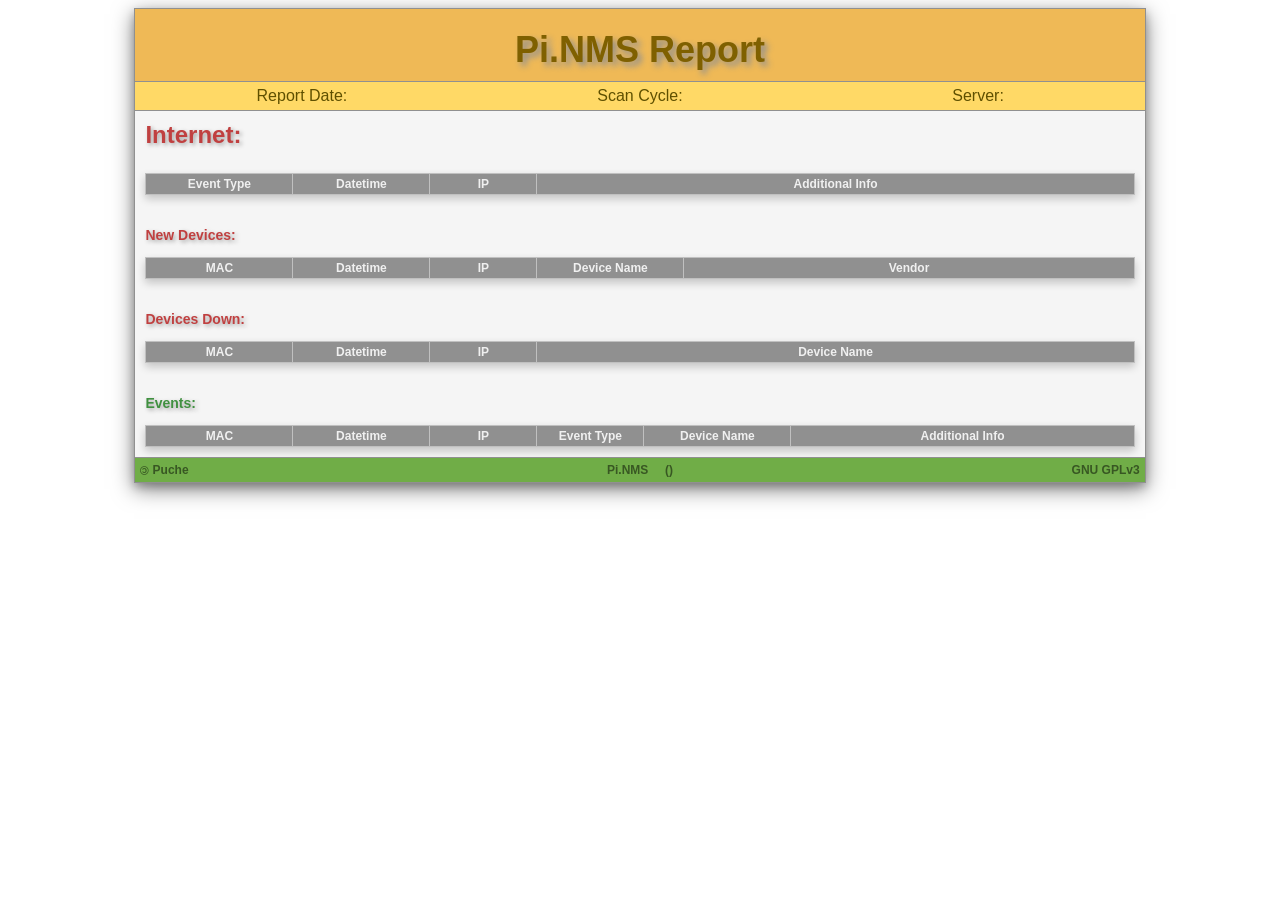
==== back/report_template.html @ 46214a7e "chore: rebrand remaining visible output" ====
<!-- ---------------------------------------------------------------------------
#  Pi.NMS
#  Open Source Network Guard / WIFI & LAN intrusion detector 
#
#  repot_template.html - Back module. Template to email reporting in HTML format
#-------------------------------------------------------------------------------
#  Puche 2021        pi.alert.application@gmail.com        GNU GPLv3
#--------------------------------------------------------------------------- -->

<html>

<head>
</head>

<body>
    <font face=sans-serif>
    <table align=center width=80% border=1 bordercolor=#909090 cellpadding=0 cellspacing=0 style="border-collapse: collapse; box-shadow: 0 4px 8px 0 rgba(0, 0, 0, 0.2), 0 6px 20px 0 rgba(0, 0, 0, 0.5)">
        <tr>
        <td bgcolor=#EFB956  align=center style="padding: 20px 10px 10px 10px; font-size: 36px; font-weight: bold; color:#7F6000; text-shadow: 4px 4px 6px #909090">
            Pi.NMS Report
        </td>
        </tr>

        <tr>
        <td>
            <table width=100% border=0 bgcolor=#FFD966 cellpadding=5px cellspacing=0 style="border-collapse: collapse; font-size: 16px; text-align:center; color:#5F5000">
            <tr>
                <td width=33%> Report Date: <b><REPORT_DATE></b> </td>
                <td width=34%> Scan Cycle: <b><SCAN_CYCLE></b> </td>
                <td width=33%> Server: <b><SERVER_NAME></b> </td>
            </tr>
            </table>
        </td>
        </tr>

        <tr>
        <td bgcolor=#F5F5F5 height=200 valign=top style="padding: 10px">
            <SECTION_INTERNET>
            <p style="font-size: 24px; font-weight: bold; color:#C04040; text-shadow: 2px 2px 4px #A0A0A0"> Internet: </p> 

            <table width=100% border=1 bordercolor=#C0C0C0 cellpadding=3px cellspacing=0 style="border-collapse: collapse; font-size: 12px; color:#707070; box-shadow: 0 4px 8px 0 rgba(0, 0, 0, 0.2)">
                <tr bgcolor=#909090 style="color:#F0F0F0">
                    <th width=140> Event Type </th>
                    <th width=130> Datetime </th>
                    <th width=100> IP </th>
                    <th> Additional Info </th>
                </tr>

                <TABLE_INTERNET>
            </table>

            <br>
            </SECTION_INTERNET>

            <SECTION_NEW_DEVICES>
            <p style="font-size: 14px; font-weight: bold; color:#C04040; text-shadow: 2px 2px 4px #A0A0A0"> New Devices: </p> 

            <table width=100% border=1 bordercolor=#C0C0C0 cellpadding=3px cellspacing=0 style="border-collapse: collapse; font-size: 12px; color:#707070; box-shadow: 0 4px 8px 0 rgba(0, 0, 0, 0.2)">
                <tr bgcolor=#909090 style="color:#F0F0F0">
                    <th width=140> MAC </th>
                    <th width=130> Datetime </th>
                    <th width=100> IP </th>
                    <th width=140> Device Name </th>
                    <th> Vendor </th>
                </tr>

                <TABLE_NEW_DEVICES>
            </table>

            <br>
            </SECTION_NEW_DEVICES>

            <SECTION_DEVICES_DOWN>
            <p style="font-size: 14px; font-weight: bold; color:#C04040; text-shadow: 2px 2px 4px #A0A0A0"> Devices Down: </p> 

            <table width=100% border=1 bordercolor=#C0C0C0 cellpadding=3px cellspacing=0 style="border-collapse: collapse; font-size: 12px; color:#707070; box-shadow: 0 4px 8px 0 rgba(0, 0, 0, 0.2)">
                <tr bgcolor=#909090 style="color:#F0F0F0">
                    <th width=140> MAC </th>
                    <th width=130> Datetime </th>
                    <th width=100> IP </th>
                    <th> Device Name </th>
                </tr>

                <TABLE_DEVICES_DOWN>
            </table>

            <br>
            </SECTION_DEVICES_DOWN>

            <SECTION_EVENTS>
            <p style="font-size: 14px; font-weight: bold; color:#409040; text-shadow: 2px 2px 4px #A0A0A0"> Events: </p> 

            <table width=100% border=1 bordercolor=#C0C0C0 cellpadding=3px cellspacing=0 style="border-collapse: collapse; font-size: 12px; color:#707070; box-shadow: 0 4px 8px 0 rgba(0, 0, 0, 0.2)">
                <tr bgcolor=#909090 style="color:#F0F0F0">
                    <th width=140> MAC </th>
                    <th width=130> Datetime </th>
                    <th width=100> IP </th>
                    <th width=100> Event Type </th>
                    <th width=140> Device Name </th>
                    <th> Additional Info </th>
                </tr>

                <TABLE_EVENTS>
            </table>
            </SECTION_EVENTS>
        </td>
        </tr>
        
        <tr>
        <td>
            <table width=100% border=0 bgcolor=#70AD47 cellpadding=5px cellspacing=0 style="border-collapse: collapse; font-size: 12px; font-weight: bold; color:#385723">
               <tr>
                    <td width=25% style="text-align:Left"> <span style="display:inline-block; transform: rotate(180deg)">&copy;</span> <PIALERT_YEAR> Puche</td>
                    <td width=50% style="text-align:center"> Pi.NMS <PIALERT_VERSION> &nbsp; &nbsp; (<PIALERT_VERSION_DATE>)  </td>
                    <td width=25% style="text-align:right"> GNU GPLv3</td>
                </tr>
            </table>
        </td>
        </tr>
    </table>
    </font>
</body>
</html>
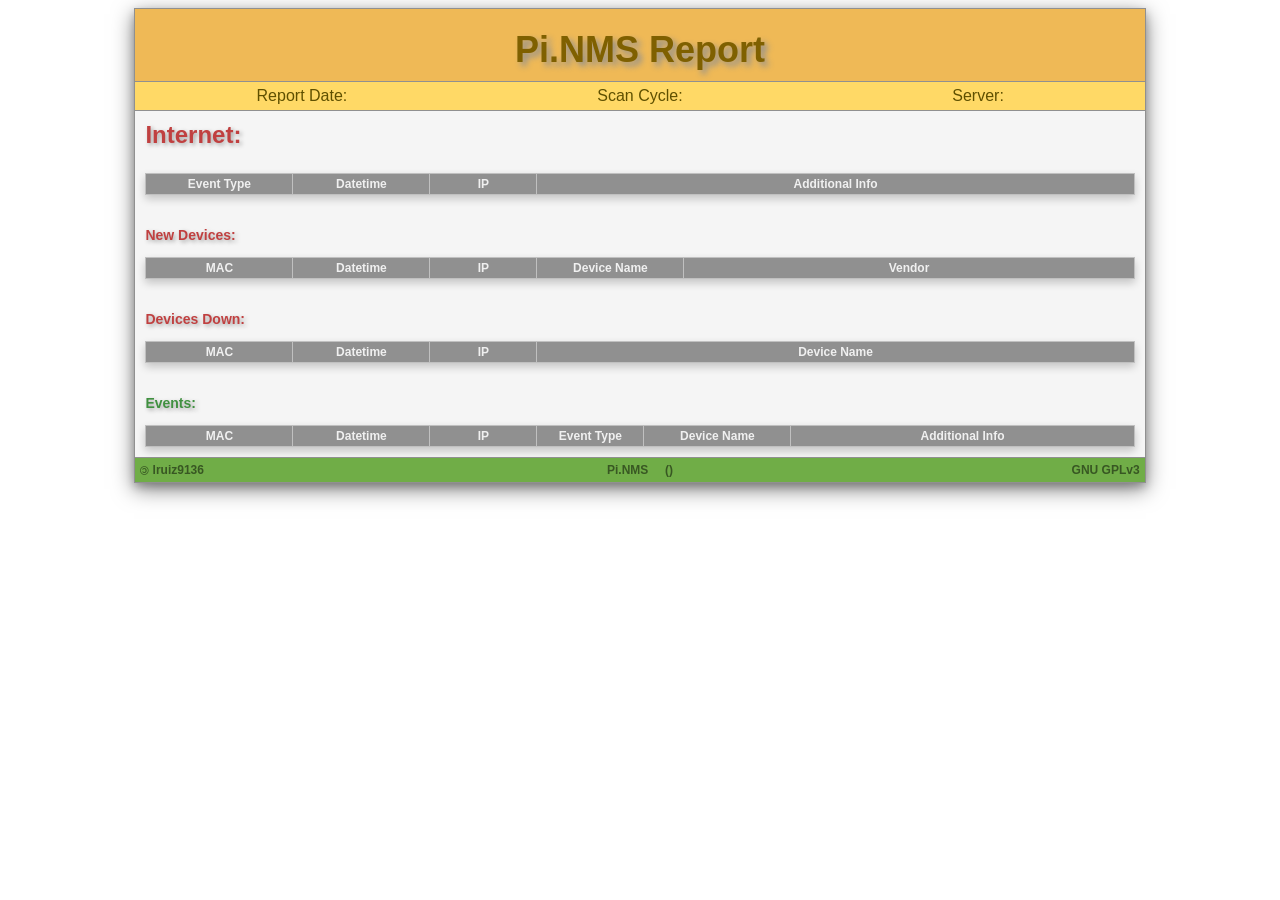
==== commit 681d3b62: "chore: update ownership references" ====
--- a/back/report_template.html
+++ b/back/report_template.html
@@ -4,7 +4,7 @@
 #
 #  repot_template.html - Back module. Template to email reporting in HTML format
 #-------------------------------------------------------------------------------
-#  Puche 2021        pi.alert.application@gmail.com        GNU GPLv3
+#  lruiz9136 2026        GNU GPLv3
 #--------------------------------------------------------------------------- -->
 
 <html>
@@ -110,7 +110,7 @@
         <td>
             <table width=100% border=0 bgcolor=#70AD47 cellpadding=5px cellspacing=0 style="border-collapse: collapse; font-size: 12px; font-weight: bold; color:#385723">
                <tr>
-                    <td width=25% style="text-align:Left"> <span style="display:inline-block; transform: rotate(180deg)">&copy;</span> <PIALERT_YEAR> Puche</td>
+                    <td width=25% style="text-align:Left"> <span style="display:inline-block; transform: rotate(180deg)">&copy;</span> <PIALERT_YEAR> lruiz9136</td>
                     <td width=50% style="text-align:center"> Pi.NMS <PIALERT_VERSION> &nbsp; &nbsp; (<PIALERT_VERSION_DATE>)  </td>
                     <td width=25% style="text-align:right"> GNU GPLv3</td>
                 </tr>
